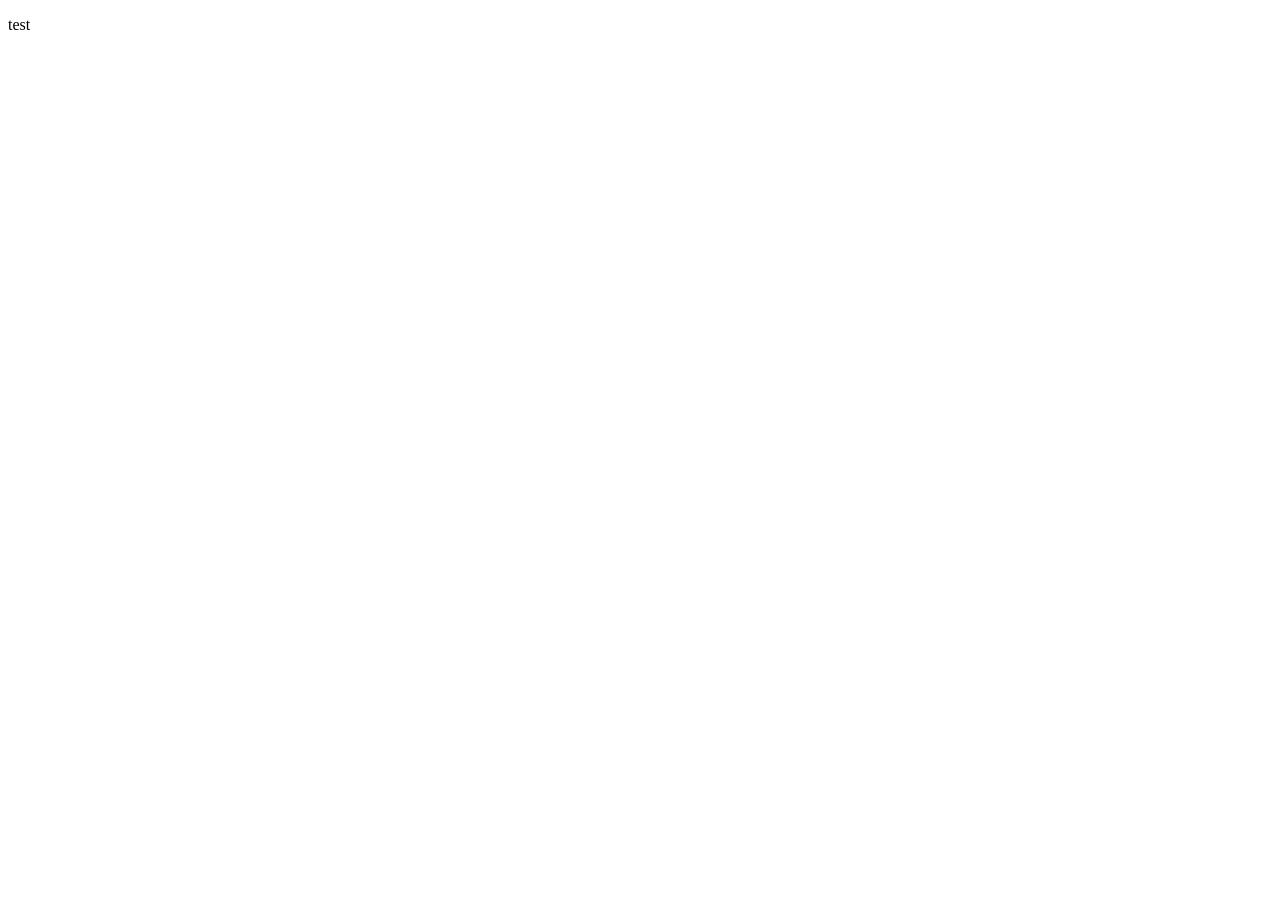
==== chatbot.html @ b9279f83 "create chatbot file" ====
<!DOCTYPE html>
<html lang="en">

<head>
    <meta charset="UTF-8">
    <script src="https://static.newo.ai/newo-chat/web-chat.js" name="web-chat"
        data-client-secret="b5cf3642-c839-4ac0-8b54-b7b6371e38bf"></script>
    <meta name="viewport" content="width=device-width, initial-scale=1.0">
    <title>Document</title>
</head>

<body>
    <p>test</p>
</body>

</html>
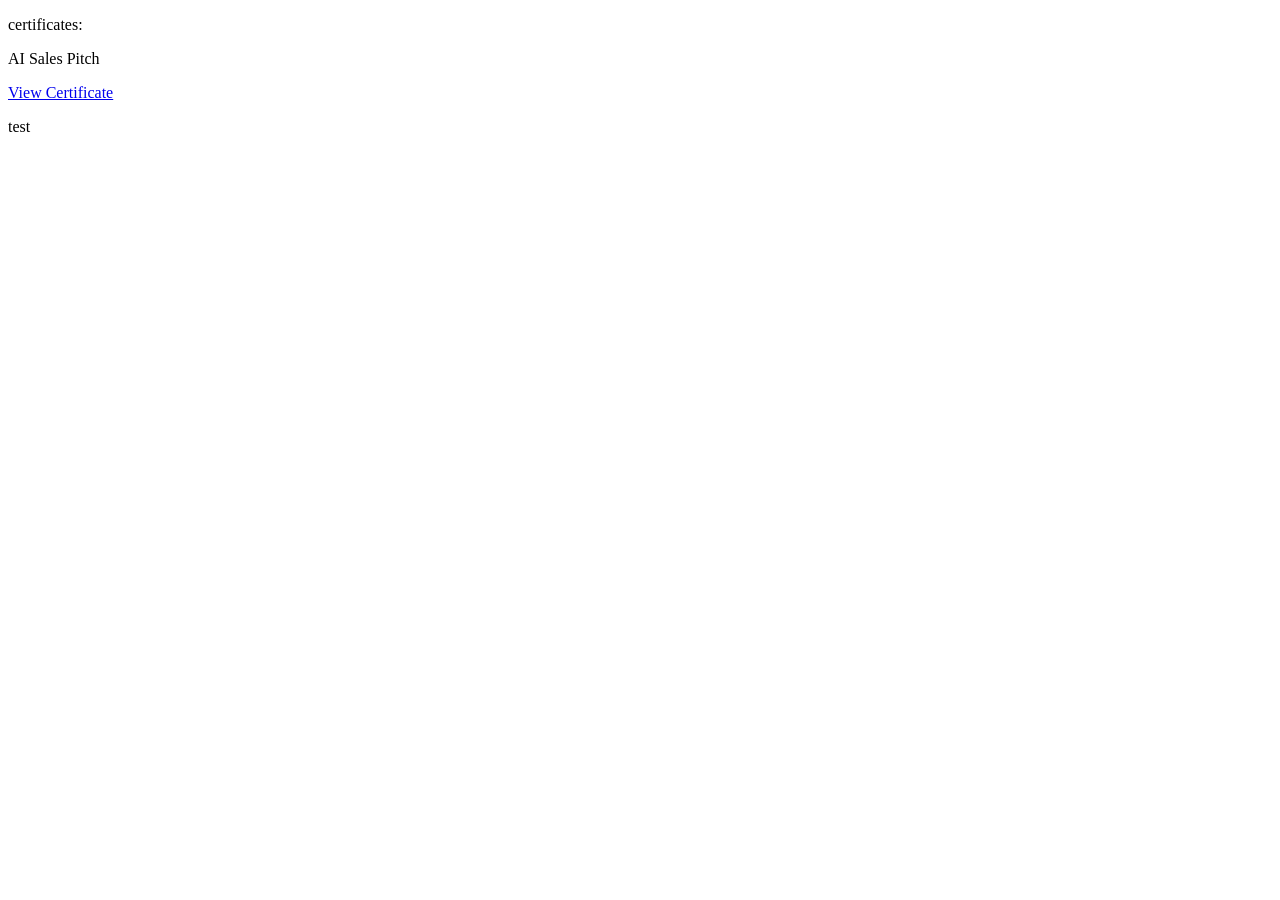
==== commit 2566cd15: "course addition for later use" ====
--- a/chatbot.html
+++ b/chatbot.html
@@ -7,6 +7,9 @@
         data-client-secret="b5cf3642-c839-4ac0-8b54-b7b6371e38bf"></script>
     <meta name="viewport" content="width=device-width, initial-scale=1.0">
     <title>Document</title>
+    <p>certificates:</p>
+    <p>AI Sales Pitch</p>
+    <a href="https://academy.newo.ai/certificates/cf3e5ksmfo">View Certificate</a>
 </head>
 
 <body>
